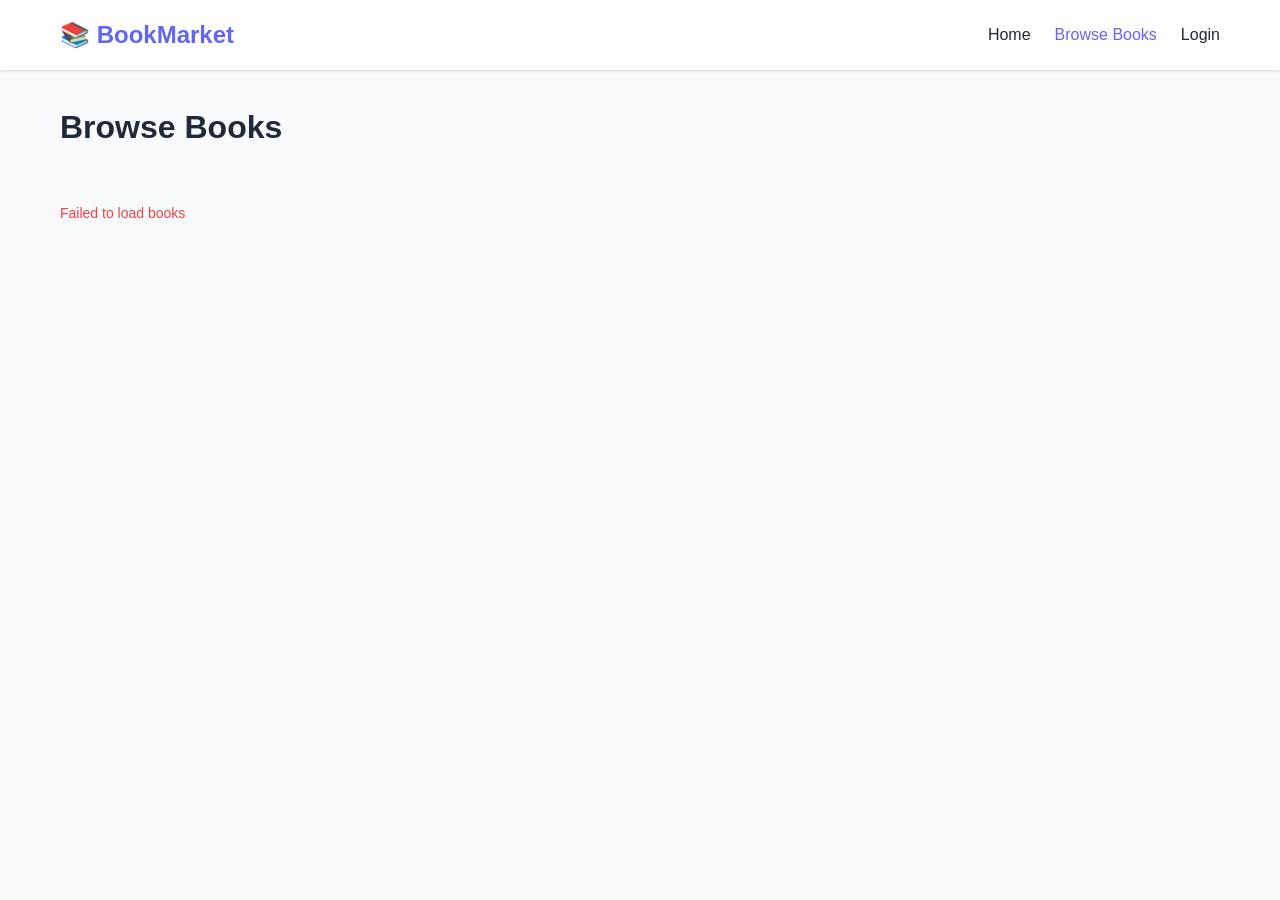
==== templates/books.html @ dd5b2916 "initial commit" ====
<!DOCTYPE html>
<html lang="en">
<head>
    <meta charset="UTF-8">
    <meta name="viewport" content="width=device-width, initial-scale=1.0">
    <title>Browse Books - BookMarket</title>
    <link rel="stylesheet" href="/static/css/style.css">
</head>
<body>
    <nav class="navbar">
        <div class="container">
            <div class="nav-brand">
                <h1>📚 BookMarket</h1>
            </div>
            <div class="nav-links">
                <a href="/" class="nav-link">Home</a>
                <a href="/books" class="nav-link active">Browse Books</a>
                <a href="/login" class="nav-link" id="loginLink">Login</a>
                <a href="/profile" class="nav-link" id="profileLink" style="display: none;">Profile</a>
                <button class="btn-logout" id="logoutBtn" style="display: none;">Logout</button>
            </div>
        </div>
    </nav>

    <main class="container">
        <div class="page-header">
            <h1>Browse Books</h1>
            <button class="btn btn-primary" id="addBookBtn" style="display: none;">+ Add Book</button>
        </div>

        <!-- Add Book Modal -->
        <div id="addBookModal" class="modal" style="display: none;">
            <div class="modal-content">
                <span class="close">&times;</span>
                <h2>List a New Book</h2>
                <form id="addBookForm">
                    <div class="form-group">
                        <label for="bookTitle">Title *</label>
                        <input type="text" id="bookTitle" required>
                    </div>
                    <div class="form-group">
                        <label for="bookAuthor">Author *</label>
                        <input type="text" id="bookAuthor" required>
                    </div>
                    <div class="form-group">
                        <label for="bookISBN">ISBN</label>
                        <input type="text" id="bookISBN">
                    </div>
                    <div class="form-group">
                        <label for="bookDescription">Description</label>
                        <textarea id="bookDescription" rows="4"></textarea>
                    </div>
                    <div class="form-row">
                        <div class="form-group">
                            <label for="bookPrice">Price (₹) *</label>
                            <input type="number" id="bookPrice" step="0.01" required>
                        </div>
                        <div class="form-group">
                            <label for="bookOriginalPrice">Original Price (₹)</label>
                            <input type="number" id="bookOriginalPrice" step="0.01">
                        </div>
                    </div>
                    <div class="form-group">
                        <label for="bookCondition">Condition *</label>
                        <select id="bookCondition" required>
                            <option value="">Select condition</option>
                            <option value="New">New</option>
                            <option value="Like New">Like New</option>
                            <option value="Good">Good</option>
                            <option value="Fair">Fair</option>
                            <option value="Poor">Poor</option>
                        </select>
                    </div>
                    <div class="form-group">
                        <label for="bookCategory">Category</label>
                        <input type="text" id="bookCategory" placeholder="e.g., Fiction, Science, History">
                    </div>
                    <div class="form-group">
                        <label for="bookImageUrl">Image URL</label>
                        <input type="url" id="bookImageUrl">
                    </div>
                    <button type="submit" class="btn btn-primary btn-block">List Book</button>
                </form>
                <div id="addBookError" class="error-message"></div>
            </div>
        </div>

        <div id="booksContainer" class="books-grid">
            <!-- Books will be loaded here -->
        </div>

        <div id="loadingMessage" class="loading-message">Loading books...</div>
        <div id="noBooksMessage" class="no-books-message" style="display: none;">
            <p>No books available at the moment. Be the first to list a book!</p>
        </div>
    </main>

    <script src="/static/js/app.js"></script>
    <script>
        checkAuthStatus();
        loadBooks();

        // Modal handling
        const modal = document.getElementById('addBookModal');
        const addBookBtn = document.getElementById('addBookBtn');
        const closeBtn = document.querySelector('.close');

        if (addBookBtn) {
            addBookBtn.addEventListener('click', () => {
                if (isAuthenticated()) {
                    modal.style.display = 'block';
                } else {
                    window.location.href = '/login';
                }
            });
        }

        if (closeBtn) {
            closeBtn.addEventListener('click', () => {
                modal.style.display = 'none';
            });
        }

        window.addEventListener('click', (e) => {
            if (e.target === modal) {
                modal.style.display = 'none';
            }
        });

        // Add book form
        document.getElementById('addBookForm').addEventListener('submit', async (e) => {
            e.preventDefault();
            const token = localStorage.getItem('token');
            if (!token) {
                window.location.href = '/login';
                return;
            }

            const bookData = {
                title: document.getElementById('bookTitle').value,
                author: document.getElementById('bookAuthor').value,
                isbn: document.getElementById('bookISBN').value || null,
                description: document.getElementById('bookDescription').value || null,
                price: parseFloat(document.getElementById('bookPrice').value),
                original_price: document.getElementById('bookOriginalPrice').value ? 
                    parseFloat(document.getElementById('bookOriginalPrice').value) : null,
                condition: document.getElementById('bookCondition').value,
                category: document.getElementById('bookCategory').value || null,
                image_url: document.getElementById('bookImageUrl').value || null
            };

            try {
                const response = await fetch('/api/books', {
                    method: 'POST',
                    headers: {
                        'Content-Type': 'application/json',
                        'Authorization': `Bearer ${token}`
                    },
                    body: JSON.stringify(bookData)
                });

                if (response.ok) {
                    modal.style.display = 'none';
                    document.getElementById('addBookForm').reset();
                    loadBooks();
                } else {
                    const error = await response.json();
                    document.getElementById('addBookError').textContent = 
                        error.detail || 'Failed to add book';
                }
            } catch (error) {
                document.getElementById('addBookError').textContent = 
                    'An error occurred. Please try again.';
            }
        });
    </script>
</body>
</html>
---- static/css/style.css ----
* {
    margin: 0;
    padding: 0;
    box-sizing: border-box;
}

:root {
    --primary-color: #6366f1;
    --primary-dark: #4f46e5;
    --secondary-color: #8b5cf6;
    --success-color: #10b981;
    --danger-color: #ef4444;
    --text-color: #1f2937;
    --text-light: #6b7280;
    --bg-color: #ffffff;
    --bg-light: #f9fafb;
    --border-color: #e5e7eb;
    --shadow: 0 1px 3px 0 rgba(0, 0, 0, 0.1), 0 1px 2px 0 rgba(0, 0, 0, 0.06);
    --shadow-lg: 0 10px 15px -3px rgba(0, 0, 0, 0.1), 0 4px 6px -2px rgba(0, 0, 0, 0.05);
}

body {
    font-family: -apple-system, BlinkMacSystemFont, 'Segoe UI', Roboto, 'Helvetica Neue', Arial, sans-serif;
    color: var(--text-color);
    background-color: var(--bg-light);
    line-height: 1.6;
}

.container {
    max-width: 1200px;
    margin: 0 auto;
    padding: 0 20px;
}

/* Navbar */
.navbar {
    background: var(--bg-color);
    box-shadow: var(--shadow);
    padding: 1rem 0;
    position: sticky;
    top: 0;
    z-index: 100;
}

.navbar .container {
    display: flex;
    justify-content: space-between;
    align-items: center;
}

.nav-brand h1 {
    font-size: 1.5rem;
    color: var(--primary-color);
}

.nav-links {
    display: flex;
    gap: 1.5rem;
    align-items: center;
}

.nav-link {
    text-decoration: none;
    color: var(--text-color);
    font-weight: 500;
    transition: color 0.3s;
}

.nav-link:hover,
.nav-link.active {
    color: var(--primary-color);
}

.btn-logout {
    background: var(--danger-color);
    color: white;
    border: none;
    padding: 0.5rem 1rem;
    border-radius: 0.5rem;
    cursor: pointer;
    font-weight: 500;
    transition: background 0.3s;
}

.btn-logout:hover {
    background: #dc2626;
}

/* Hero Section */
.hero-section {
    background: linear-gradient(135deg, var(--primary-color) 0%, var(--secondary-color) 100%);
    color: white;
    padding: 5rem 0;
    text-align: center;
}

.hero-content {
    max-width: 800px;
    margin: 0 auto;
}

.hero-title {
    font-size: 3rem;
    margin-bottom: 1rem;
    font-weight: 700;
}

.hero-subtitle {
    font-size: 1.25rem;
    margin-bottom: 2rem;
    opacity: 0.9;
}

.hero-buttons {
    display: flex;
    gap: 1rem;
    justify-content: center;
}

/* Buttons */
.btn {
    padding: 0.75rem 1.5rem;
    border: none;
    border-radius: 0.5rem;
    font-size: 1rem;
    font-weight: 500;
    cursor: pointer;
    transition: all 0.3s;
    text-decoration: none;
    display: inline-block;
}

.btn-primary {
    background: var(--primary-color);
    color: white;
}

.btn-primary:hover {
    background: var(--primary-dark);
    transform: translateY(-2px);
    box-shadow: var(--shadow-lg);
}

.btn-secondary {
    background: white;
    color: var(--primary-color);
}

.btn-secondary:hover {
    background: var(--bg-light);
}

.btn-block {
    width: 100%;
}

.btn-small {
    padding: 0.5rem 1rem;
    font-size: 0.875rem;
}

.btn-danger {
    background: var(--danger-color);
    color: white;
}

.btn-danger:hover {
    background: #dc2626;
}

/* Features Section */
.features-section {
    padding: 4rem 0;
    background: var(--bg-color);
}

.section-title {
    text-align: center;
    font-size: 2rem;
    margin-bottom: 3rem;
    color: var(--text-color);
}

.features-grid {
    display: grid;
    grid-template-columns: repeat(auto-fit, minmax(250px, 1fr));
    gap: 2rem;
}

.feature-card {
    text-align: center;
    padding: 2rem;
    background: var(--bg-light);
    border-radius: 0.5rem;
    transition: transform 0.3s;
}

.feature-card:hover {
    transform: translateY(-5px);
}

.feature-icon {
    font-size: 3rem;
    margin-bottom: 1rem;
}

.feature-card h3 {
    margin-bottom: 0.5rem;
    color: var(--text-color);
}

.feature-card p {
    color: var(--text-light);
}

/* Auth Pages */
.auth-container {
    min-height: calc(100vh - 200px);
    display: flex;
    align-items: center;
    justify-content: center;
    padding: 2rem 0;
}

.auth-card {
    background: var(--bg-color);
    border-radius: 1rem;
    box-shadow: var(--shadow-lg);
    width: 100%;
    max-width: 450px;
    overflow: hidden;
}

.auth-tabs {
    display: flex;
    border-bottom: 2px solid var(--border-color);
}

.tab-btn {
    flex: 1;
    padding: 1rem;
    background: none;
    border: none;
    cursor: pointer;
    font-size: 1rem;
    font-weight: 500;
    color: var(--text-light);
    transition: all 0.3s;
}

.tab-btn.active {
    color: var(--primary-color);
    border-bottom: 2px solid var(--primary-color);
    margin-bottom: -2px;
}

.auth-form {
    padding: 2rem;
    display: none;
}

.auth-form.active {
    display: block;
}

.auth-form h2 {
    margin-bottom: 0.5rem;
    color: var(--text-color);
}

.auth-subtitle {
    color: var(--text-light);
    margin-bottom: 1.5rem;
}

.form-group {
    margin-bottom: 1.5rem;
}

.form-group label {
    display: block;
    margin-bottom: 0.5rem;
    color: var(--text-color);
    font-weight: 500;
}

.form-group input,
.form-group textarea,
.form-group select {
    width: 100%;
    padding: 0.75rem;
    border: 1px solid var(--border-color);
    border-radius: 0.5rem;
    font-size: 1rem;
    transition: border-color 0.3s;
}

.form-group input:focus,
.form-group textarea:focus,
.form-group select:focus {
    outline: none;
    border-color: var(--primary-color);
}

.form-row {
    display: grid;
    grid-template-columns: 1fr 1fr;
    gap: 1rem;
}

.error-message {
    color: var(--danger-color);
    margin-top: 1rem;
    font-size: 0.875rem;
}

.success-message {
    color: var(--success-color);
    margin-top: 1rem;
    font-size: 0.875rem;
}

/* Books Page */
.page-header {
    display: flex;
    justify-content: space-between;
    align-items: center;
    margin: 2rem 0;
}

.page-header h1 {
    font-size: 2rem;
    color: var(--text-color);
}

.books-grid {
    display: grid;
    grid-template-columns: repeat(auto-fill, minmax(280px, 1fr));
    gap: 2rem;
    margin: 2rem 0;
}

.book-card {
    background: var(--bg-color);
    border-radius: 0.5rem;
    overflow: hidden;
    box-shadow: var(--shadow);
    transition: transform 0.3s, box-shadow 0.3s;
    position: relative;
}

.book-card:hover {
    transform: translateY(-5px);
    box-shadow: var(--shadow-lg);
}

.book-card.sold {
    opacity: 0.7;
}

.sold-badge {
    position: absolute;
    top: 10px;
    right: 10px;
    background: var(--danger-color);
    color: white;
    padding: 0.25rem 0.75rem;
    border-radius: 0.25rem;
    font-size: 0.75rem;
    font-weight: 600;
    z-index: 10;
}

.discount-badge {
    position: absolute;
    top: 10px;
    left: 10px;
    background: var(--success-color);
    color: white;
    padding: 0.25rem 0.75rem;
    border-radius: 0.25rem;
    font-size: 0.75rem;
    font-weight: 600;
    z-index: 10;
}

.book-image {
    width: 100%;
    height: 300px;
    background: var(--bg-light);
    display: flex;
    align-items: center;
    justify-content: center;
    overflow: hidden;
}

.book-image img {
    width: 100%;
    height: 100%;
    object-fit: cover;
}

.book-placeholder {
    font-size: 4rem;
    color: var(--text-light);
}

.book-info {
    padding: 1.5rem;
}

.book-info h3 {
    margin-bottom: 0.5rem;
    color: var(--text-color);
    font-size: 1.25rem;
}

.book-author {
    color: var(--text-light);
    margin-bottom: 0.5rem;
}

.book-condition,
.book-category {
    color: var(--text-light);
    font-size: 0.875rem;
    margin-bottom: 0.25rem;
}

.book-price {
    margin-top: 1rem;
    display: flex;
    align-items: center;
    gap: 0.5rem;
}

.price {
    font-size: 1.5rem;
    font-weight: 700;
    color: var(--primary-color);
}

.original-price {
    font-size: 1rem;
    color: var(--text-light);
    text-decoration: line-through;
}

.book-actions {
    margin-top: 1rem;
    display: flex;
    gap: 0.5rem;
}

.loading-message,
.no-books-message {
    text-align: center;
    padding: 3rem;
    color: var(--text-light);
}

/* Profile Page */
.profile-header {
    margin: 2rem 0;
}

.user-info-card {
    background: var(--bg-color);
    padding: 2rem;
    border-radius: 0.5rem;
    box-shadow: var(--shadow);
    display: flex;
    align-items: center;
    gap: 1.5rem;
    margin-top: 1rem;
}

.user-avatar {
    width: 80px;
    height: 80px;
    border-radius: 50%;
    background: var(--primary-color);
    display: flex;
    align-items: center;
    justify-content: center;
    font-size: 2.5rem;
    color: white;
}

.user-details h2 {
    margin-bottom: 0.25rem;
    color: var(--text-color);
}

.user-details p {
    color: var(--text-light);
}

.profile-tabs {
    display: flex;
    gap: 1rem;
    margin: 2rem 0;
    border-bottom: 2px solid var(--border-color);
}

.profile-tabs .tab-btn {
    padding: 0.75rem 1.5rem;
    background: none;
    border: none;
    cursor: pointer;
    font-size: 1rem;
    font-weight: 500;
    color: var(--text-light);
    border-bottom: 2px solid transparent;
    margin-bottom: -2px;
    transition: all 0.3s;
}

.profile-tabs .tab-btn.active {
    color: var(--primary-color);
    border-bottom-color: var(--primary-color);
}

/* Modal */
.modal {
    display: none;
    position: fixed;
    z-index: 1000;
    left: 0;
    top: 0;
    width: 100%;
    height: 100%;
    background-color: rgba(0, 0, 0, 0.5);
    overflow: auto;
}

.modal-content {
    background-color: var(--bg-color);
    margin: 5% auto;
    padding: 2rem;
    border-radius: 0.5rem;
    width: 90%;
    max-width: 600px;
    position: relative;
    max-height: 90vh;
    overflow-y: auto;
}

.close {
    position: absolute;
    right: 1rem;
    top: 1rem;
    font-size: 2rem;
    font-weight: bold;
    color: var(--text-light);
    cursor: pointer;
    transition: color 0.3s;
}

.close:hover {
    color: var(--text-color);
}

/* Responsive */
@media (max-width: 768px) {
    .hero-title {
        font-size: 2rem;
    }

    .hero-buttons {
        flex-direction: column;
    }

    .nav-links {
        gap: 1rem;
    }

    .books-grid {
        grid-template-columns: 1fr;
    }

    .form-row {
        grid-template-columns: 1fr;
    }

    .page-header {
        flex-direction: column;
        align-items: flex-start;
        gap: 1rem;
    }
}
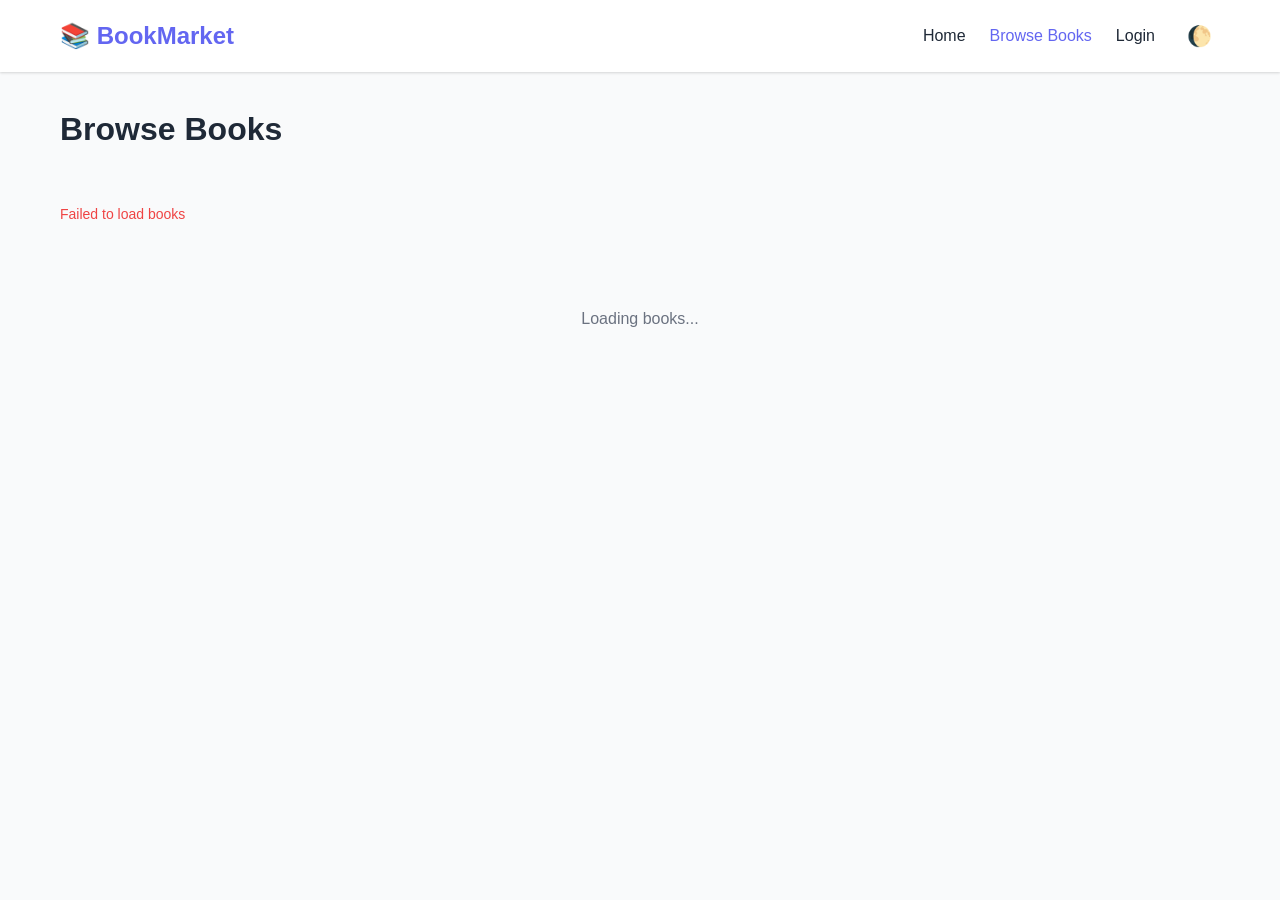
==== commit 092c21cb: "feature to upload book-images in website" ====
--- a/templates/books.html
+++ b/templates/books.html
@@ -5,6 +5,8 @@
     <meta name="viewport" content="width=device-width, initial-scale=1.0">
     <title>Browse Books - BookMarket</title>
     <link rel="stylesheet" href="/static/css/style.css">
+    <link rel="stylesheet" href="/static/css/skeletons.css">
+    <script>document.documentElement.setAttribute('data-theme', localStorage.getItem('theme') || 'light');</script>
 </head>
 <body>
     <nav class="navbar">
@@ -18,6 +20,7 @@
                 <a href="/login" class="nav-link" id="loginLink">Login</a>
                 <a href="/profile" class="nav-link" id="profileLink" style="display: none;">Profile</a>
                 <button class="btn-logout" id="logoutBtn" style="display: none;">Logout</button>
+                <button id="themeToggleBtn" class="theme-toggle-btn">🌓</button>
             </div>
         </div>
     </nav>
@@ -77,7 +80,10 @@
                     </div>
                     <div class="form-group">
                         <label for="bookImageUrl">Image URL</label>
-                        <input type="url" id="bookImageUrl">
+                        <input type="url" id="bookImageUrl" placeholder="https://example.com/image.jpg">
+                        <p style="margin: 0.5rem 0; font-size: 0.8rem; color: var(--text-light); text-align: center;">- OR -</p>
+                        <label for="bookImageFile">Upload Image</label>
+                        <input type="file" id="bookImageFile" accept="image/*" style="padding: 0.5rem 0;">
                     </div>
                     <button type="submit" class="btn btn-primary btn-block">List Book</button>
                 </form>
@@ -136,20 +142,45 @@
                 return;
             }
 
-            const bookData = {
-                title: document.getElementById('bookTitle').value,
-                author: document.getElementById('bookAuthor').value,
-                isbn: document.getElementById('bookISBN').value || null,
-                description: document.getElementById('bookDescription').value || null,
-                price: parseFloat(document.getElementById('bookPrice').value),
-                original_price: document.getElementById('bookOriginalPrice').value ? 
-                    parseFloat(document.getElementById('bookOriginalPrice').value) : null,
-                condition: document.getElementById('bookCondition').value,
-                category: document.getElementById('bookCategory').value || null,
-                image_url: document.getElementById('bookImageUrl').value || null
-            };
+            const imageUrlInput = document.getElementById('bookImageUrl').value;
+            const imageFile = document.getElementById('bookImageFile').files[0];
+            let imageUrl = imageUrlInput || null;
 
             try {
+                // If a file is selected, upload it first
+                if (imageFile) {
+                    const formData = new FormData();
+                    formData.append('file', imageFile);
+                    
+                    const uploadResponse = await fetch('/api/books/upload-image', {
+                        method: 'POST',
+                        headers: {
+                            'Authorization': `Bearer ${token}`
+                        },
+                        body: formData
+                    });
+
+                    if (uploadResponse.ok) {
+                        const uploadData = await uploadResponse.json();
+                        imageUrl = uploadData.image_url;
+                    } else {
+                        throw new Error('Image upload failed');
+                    }
+                }
+
+                const bookData = {
+                    title: document.getElementById('bookTitle').value,
+                    author: document.getElementById('bookAuthor').value,
+                    isbn: document.getElementById('bookISBN').value || null,
+                    description: document.getElementById('bookDescription').value || null,
+                    price: parseFloat(document.getElementById('bookPrice').value),
+                    original_price: document.getElementById('bookOriginalPrice').value ? 
+                        parseFloat(document.getElementById('bookOriginalPrice').value) : null,
+                    condition: document.getElementById('bookCondition').value,
+                    category: document.getElementById('bookCategory').value || null,
+                    image_url: imageUrl
+                };
+
                 const response = await fetch('/api/books', {
                     method: 'POST',
                     headers: {
--- a/static/css/style.css
+++ b/static/css/style.css
@@ -1,591 +1,663 @@
-* {
-    margin: 0;
-    padding: 0;
-    box-sizing: border-box;
-}
-
-:root {
-    --primary-color: #6366f1;
-    --primary-dark: #4f46e5;
-    --secondary-color: #8b5cf6;
-    --success-color: #10b981;
-    --danger-color: #ef4444;
-    --text-color: #1f2937;
-    --text-light: #6b7280;
-    --bg-color: #ffffff;
-    --bg-light: #f9fafb;
-    --border-color: #e5e7eb;
-    --shadow: 0 1px 3px 0 rgba(0, 0, 0, 0.1), 0 1px 2px 0 rgba(0, 0, 0, 0.06);
-    --shadow-lg: 0 10px 15px -3px rgba(0, 0, 0, 0.1), 0 4px 6px -2px rgba(0, 0, 0, 0.05);
-}
-
-body {
-    font-family: -apple-system, BlinkMacSystemFont, 'Segoe UI', Roboto, 'Helvetica Neue', Arial, sans-serif;
-    color: var(--text-color);
-    background-color: var(--bg-light);
-    line-height: 1.6;
-}
-
-.container {
-    max-width: 1200px;
-    margin: 0 auto;
-    padding: 0 20px;
-}
-
-/* Navbar */
-.navbar {
-    background: var(--bg-color);
-    box-shadow: var(--shadow);
-    padding: 1rem 0;
-    position: sticky;
-    top: 0;
-    z-index: 100;
-}
-
-.navbar .container {
-    display: flex;
-    justify-content: space-between;
-    align-items: center;
-}
-
-.nav-brand h1 {
-    font-size: 1.5rem;
-    color: var(--primary-color);
-}
-
-.nav-links {
-    display: flex;
-    gap: 1.5rem;
-    align-items: center;
-}
-
-.nav-link {
-    text-decoration: none;
-    color: var(--text-color);
-    font-weight: 500;
-    transition: color 0.3s;
-}
-
-.nav-link:hover,
-.nav-link.active {
-    color: var(--primary-color);
-}
-
-.btn-logout {
-    background: var(--danger-color);
-    color: white;
-    border: none;
-    padding: 0.5rem 1rem;
-    border-radius: 0.5rem;
-    cursor: pointer;
-    font-weight: 500;
-    transition: background 0.3s;
-}
-
-.btn-logout:hover {
-    background: #dc2626;
-}
-
-/* Hero Section */
-.hero-section {
-    background: linear-gradient(135deg, var(--primary-color) 0%, var(--secondary-color) 100%);
-    color: white;
-    padding: 5rem 0;
-    text-align: center;
-}
-
-.hero-content {
-    max-width: 800px;
-    margin: 0 auto;
-}
-
-.hero-title {
-    font-size: 3rem;
-    margin-bottom: 1rem;
-    font-weight: 700;
-}
-
-.hero-subtitle {
-    font-size: 1.25rem;
-    margin-bottom: 2rem;
-    opacity: 0.9;
-}
-
-.hero-buttons {
-    display: flex;
-    gap: 1rem;
-    justify-content: center;
-}
-
-/* Buttons */
-.btn {
-    padding: 0.75rem 1.5rem;
-    border: none;
-    border-radius: 0.5rem;
-    font-size: 1rem;
-    font-weight: 500;
-    cursor: pointer;
-    transition: all 0.3s;
-    text-decoration: none;
-    display: inline-block;
-}
-
-.btn-primary {
-    background: var(--primary-color);
-    color: white;
-}
-
-.btn-primary:hover {
-    background: var(--primary-dark);
-    transform: translateY(-2px);
-    box-shadow: var(--shadow-lg);
-}
-
-.btn-secondary {
-    background: white;
-    color: var(--primary-color);
-}
-
-.btn-secondary:hover {
-    background: var(--bg-light);
-}
-
-.btn-block {
-    width: 100%;
-}
-
-.btn-small {
-    padding: 0.5rem 1rem;
-    font-size: 0.875rem;
-}
-
-.btn-danger {
-    background: var(--danger-color);
-    color: white;
-}
-
-.btn-danger:hover {
-    background: #dc2626;
-}
-
-/* Features Section */
-.features-section {
-    padding: 4rem 0;
-    background: var(--bg-color);
-}
-
-.section-title {
-    text-align: center;
-    font-size: 2rem;
-    margin-bottom: 3rem;
-    color: var(--text-color);
-}
-
-.features-grid {
-    display: grid;
-    grid-template-columns: repeat(auto-fit, minmax(250px, 1fr));
-    gap: 2rem;
-}
-
-.feature-card {
-    text-align: center;
-    padding: 2rem;
-    background: var(--bg-light);
-    border-radius: 0.5rem;
-    transition: transform 0.3s;
-}
-
-.feature-card:hover {
-    transform: translateY(-5px);
-}
-
-.feature-icon {
-    font-size: 3rem;
-    margin-bottom: 1rem;
-}
-
-.feature-card h3 {
-    margin-bottom: 0.5rem;
-    color: var(--text-color);
-}
-
-.feature-card p {
-    color: var(--text-light);
-}
-
-/* Auth Pages */
-.auth-container {
-    min-height: calc(100vh - 200px);
-    display: flex;
-    align-items: center;
-    justify-content: center;
-    padding: 2rem 0;
-}
-
-.auth-card {
-    background: var(--bg-color);
-    border-radius: 1rem;
-    box-shadow: var(--shadow-lg);
-    width: 100%;
-    max-width: 450px;
-    overflow: hidden;
-}
-
-.auth-tabs {
-    display: flex;
-    border-bottom: 2px solid var(--border-color);
-}
-
-.tab-btn {
-    flex: 1;
-    padding: 1rem;
-    background: none;
-    border: none;
-    cursor: pointer;
-    font-size: 1rem;
-    font-weight: 500;
-    color: var(--text-light);
-    transition: all 0.3s;
-}
-
-.tab-btn.active {
-    color: var(--primary-color);
-    border-bottom: 2px solid var(--primary-color);
-    margin-bottom: -2px;
-}
-
-.auth-form {
-    padding: 2rem;
-    display: none;
-}
-
-.auth-form.active {
-    display: block;
-}
-
-.auth-form h2 {
-    margin-bottom: 0.5rem;
-    color: var(--text-color);
-}
-
-.auth-subtitle {
-    color: var(--text-light);
-    margin-bottom: 1.5rem;
-}
-
-.form-group {
-    margin-bottom: 1.5rem;
-}
-
-.form-group label {
-    display: block;
-    margin-bottom: 0.5rem;
-    color: var(--text-color);
-    font-weight: 500;
-}
-
-.form-group input,
-.form-group textarea,
-.form-group select {
-    width: 100%;
-    padding: 0.75rem;
-    border: 1px solid var(--border-color);
-    border-radius: 0.5rem;
-    font-size: 1rem;
-    transition: border-color 0.3s;
-}
-
-.form-group input:focus,
-.form-group textarea:focus,
-.form-group select:focus {
-    outline: none;
-    border-color: var(--primary-color);
-}
-
-.form-row {
-    display: grid;
-    grid-template-columns: 1fr 1fr;
-    gap: 1rem;
-}
-
-.error-message {
-    color: var(--danger-color);
-    margin-top: 1rem;
-    font-size: 0.875rem;
-}
-
-.success-message {
-    color: var(--success-color);
-    margin-top: 1rem;
-    font-size: 0.875rem;
-}
-
-/* Books Page */
-.page-header {
-    display: flex;
-    justify-content: space-between;
-    align-items: center;
-    margin: 2rem 0;
-}
-
-.page-header h1 {
-    font-size: 2rem;
-    color: var(--text-color);
-}
-
-.books-grid {
-    display: grid;
-    grid-template-columns: repeat(auto-fill, minmax(280px, 1fr));
-    gap: 2rem;
-    margin: 2rem 0;
-}
-
-.book-card {
-    background: var(--bg-color);
-    border-radius: 0.5rem;
-    overflow: hidden;
-    box-shadow: var(--shadow);
-    transition: transform 0.3s, box-shadow 0.3s;
-    position: relative;
-}
-
-.book-card:hover {
-    transform: translateY(-5px);
-    box-shadow: var(--shadow-lg);
-}
-
-.book-card.sold {
-    opacity: 0.7;
-}
-
-.sold-badge {
-    position: absolute;
-    top: 10px;
-    right: 10px;
-    background: var(--danger-color);
-    color: white;
-    padding: 0.25rem 0.75rem;
-    border-radius: 0.25rem;
-    font-size: 0.75rem;
-    font-weight: 600;
-    z-index: 10;
-}
-
-.discount-badge {
-    position: absolute;
-    top: 10px;
-    left: 10px;
-    background: var(--success-color);
-    color: white;
-    padding: 0.25rem 0.75rem;
-    border-radius: 0.25rem;
-    font-size: 0.75rem;
-    font-weight: 600;
-    z-index: 10;
-}
-
-.book-image {
-    width: 100%;
-    height: 300px;
-    background: var(--bg-light);
-    display: flex;
-    align-items: center;
-    justify-content: center;
-    overflow: hidden;
-}
-
-.book-image img {
-    width: 100%;
-    height: 100%;
-    object-fit: cover;
-}
-
-.book-placeholder {
-    font-size: 4rem;
-    color: var(--text-light);
-}
-
-.book-info {
-    padding: 1.5rem;
-}
-
-.book-info h3 {
-    margin-bottom: 0.5rem;
-    color: var(--text-color);
-    font-size: 1.25rem;
-}
-
-.book-author {
-    color: var(--text-light);
-    margin-bottom: 0.5rem;
-}
-
-.book-condition,
-.book-category {
-    color: var(--text-light);
-    font-size: 0.875rem;
-    margin-bottom: 0.25rem;
-}
-
-.book-price {
-    margin-top: 1rem;
-    display: flex;
-    align-items: center;
-    gap: 0.5rem;
-}
-
-.price {
-    font-size: 1.5rem;
-    font-weight: 700;
-    color: var(--primary-color);
-}
-
-.original-price {
-    font-size: 1rem;
-    color: var(--text-light);
-    text-decoration: line-through;
-}
-
-.book-actions {
-    margin-top: 1rem;
-    display: flex;
-    gap: 0.5rem;
-}
-
-.loading-message,
-.no-books-message {
-    text-align: center;
-    padding: 3rem;
-    color: var(--text-light);
-}
-
-/* Profile Page */
-.profile-header {
-    margin: 2rem 0;
-}
-
-.user-info-card {
-    background: var(--bg-color);
-    padding: 2rem;
-    border-radius: 0.5rem;
-    box-shadow: var(--shadow);
-    display: flex;
-    align-items: center;
-    gap: 1.5rem;
-    margin-top: 1rem;
-}
-
-.user-avatar {
-    width: 80px;
-    height: 80px;
-    border-radius: 50%;
-    background: var(--primary-color);
-    display: flex;
-    align-items: center;
-    justify-content: center;
-    font-size: 2.5rem;
-    color: white;
-}
-
-.user-details h2 {
-    margin-bottom: 0.25rem;
-    color: var(--text-color);
-}
-
-.user-details p {
-    color: var(--text-light);
-}
-
-.profile-tabs {
-    display: flex;
-    gap: 1rem;
-    margin: 2rem 0;
-    border-bottom: 2px solid var(--border-color);
-}
-
-.profile-tabs .tab-btn {
-    padding: 0.75rem 1.5rem;
-    background: none;
-    border: none;
-    cursor: pointer;
-    font-size: 1rem;
-    font-weight: 500;
-    color: var(--text-light);
-    border-bottom: 2px solid transparent;
-    margin-bottom: -2px;
-    transition: all 0.3s;
-}
-
-.profile-tabs .tab-btn.active {
-    color: var(--primary-color);
-    border-bottom-color: var(--primary-color);
-}
-
-/* Modal */
-.modal {
-    display: none;
-    position: fixed;
-    z-index: 1000;
-    left: 0;
-    top: 0;
-    width: 100%;
-    height: 100%;
-    background-color: rgba(0, 0, 0, 0.5);
-    overflow: auto;
-}
-
-.modal-content {
-    background-color: var(--bg-color);
-    margin: 5% auto;
-    padding: 2rem;
-    border-radius: 0.5rem;
-    width: 90%;
-    max-width: 600px;
-    position: relative;
-    max-height: 90vh;
-    overflow-y: auto;
-}
-
-.close {
-    position: absolute;
-    right: 1rem;
-    top: 1rem;
-    font-size: 2rem;
-    font-weight: bold;
-    color: var(--text-light);
-    cursor: pointer;
-    transition: color 0.3s;
-}
-
-.close:hover {
-    color: var(--text-color);
-}
-
-/* Responsive */
-@media (max-width: 768px) {
-    .hero-title {
-        font-size: 2rem;
-    }
-
-    .hero-buttons {
-        flex-direction: column;
-    }
-
-    .nav-links {
-        gap: 1rem;
-    }
-
-    .books-grid {
-        grid-template-columns: 1fr;
-    }
-
-    .form-row {
-        grid-template-columns: 1fr;
-    }
-
-    .page-header {
-        flex-direction: column;
-        align-items: flex-start;
-        gap: 1rem;
-    }
-}
+* {
+    margin: 0;
+    padding: 0;
+    box-sizing: border-box;
+}
+
+:root {
+    --primary-color: #6366f1;
+    --primary-dark: #4f46e5;
+    --secondary-color: #8b5cf6;
+    --success-color: #10b981;
+    --danger-color: #ef4444;
+    --text-color: #1f2937;
+    --text-light: #6b7280;
+    --bg-color: #ffffff;
+    --bg-light: #f9fafb;
+    --border-color: #e5e7eb;
+    --shadow: 0 1px 3px 0 rgba(0, 0, 0, 0.1), 0 1px 2px 0 rgba(0, 0, 0, 0.06);
+    --shadow-lg: 0 10px 15px -3px rgba(0, 0, 0, 0.1), 0 4px 6px -2px rgba(0, 0, 0, 0.05);
+}
+
+body {
+    font-family: -apple-system, BlinkMacSystemFont, 'Segoe UI', Roboto, 'Helvetica Neue', Arial, sans-serif;
+    color: var(--text-color);
+    background-color: var(--bg-light);
+    line-height: 1.6;
+}
+
+.container {
+    max-width: 1200px;
+    margin: 0 auto;
+    padding: 0 20px;
+}
+
+/* Navbar */
+.navbar {
+    background: var(--bg-color);
+    box-shadow: var(--shadow);
+    padding: 1rem 0;
+    position: sticky;
+    top: 0;
+    z-index: 100;
+}
+
+.navbar .container {
+    display: flex;
+    justify-content: space-between;
+    align-items: center;
+}
+
+.nav-brand h1 {
+    font-size: 1.5rem;
+    color: var(--primary-color);
+}
+
+.nav-links {
+    display: flex;
+    gap: 1.5rem;
+    align-items: center;
+}
+
+.nav-link {
+    text-decoration: none;
+    color: var(--text-color);
+    font-weight: 500;
+    transition: color 0.3s;
+}
+
+.nav-link:hover,
+.nav-link.active {
+    color: var(--primary-color);
+}
+
+.btn-logout {
+    background: var(--danger-color);
+    color: white;
+    border: none;
+    padding: 0.5rem 1rem;
+    border-radius: 0.5rem;
+    cursor: pointer;
+    font-weight: 500;
+    transition: background 0.3s;
+}
+
+.btn-logout:hover {
+    background: #dc2626;
+}
+
+/* Hero Section */
+.hero-section {
+    background: linear-gradient(135deg, var(--primary-color) 0%, var(--secondary-color) 100%);
+    color: white;
+    padding: 5rem 0;
+    text-align: center;
+}
+
+.hero-content {
+    max-width: 800px;
+    margin: 0 auto;
+}
+
+.hero-title {
+    font-size: 3rem;
+    margin-bottom: 1rem;
+    font-weight: 700;
+}
+
+.hero-subtitle {
+    font-size: 1.25rem;
+    margin-bottom: 2rem;
+    opacity: 0.9;
+}
+
+.hero-buttons {
+    display: flex;
+    gap: 1rem;
+    justify-content: center;
+}
+
+/* Buttons */
+.btn {
+    padding: 0.75rem 1.5rem;
+    border: none;
+    border-radius: 0.5rem;
+    font-size: 1rem;
+    font-weight: 500;
+    cursor: pointer;
+    transition: all 0.3s;
+    text-decoration: none;
+    display: inline-block;
+}
+
+.btn-primary {
+    background: var(--primary-color);
+    color: white;
+}
+
+.btn-primary:hover {
+    background: var(--primary-dark);
+    transform: translateY(-2px);
+    box-shadow: var(--shadow-lg);
+}
+
+.btn-secondary {
+    background: white;
+    color: var(--primary-color);
+}
+
+.btn-secondary:hover {
+    background: var(--bg-light);
+}
+
+.btn-block {
+    width: 100%;
+}
+
+.btn-small {
+    padding: 0.5rem 1rem;
+    font-size: 0.875rem;
+}
+
+.btn-danger {
+    background: var(--danger-color);
+    color: white;
+}
+
+.btn-danger:hover {
+    background: #dc2626;
+}
+
+/* Features Section */
+.features-section {
+    padding: 4rem 0;
+    background: var(--bg-color);
+}
+
+.section-title {
+    text-align: center;
+    font-size: 2rem;
+    margin-bottom: 3rem;
+    color: var(--text-color);
+}
+
+.features-grid {
+    display: grid;
+    grid-template-columns: repeat(auto-fit, minmax(250px, 1fr));
+    gap: 2rem;
+}
+
+.feature-card {
+    text-align: center;
+    padding: 2rem;
+    background: var(--bg-light);
+    border-radius: 0.5rem;
+    transition: transform 0.3s;
+}
+
+.feature-card:hover {
+    transform: translateY(-5px);
+}
+
+.feature-icon {
+    font-size: 3rem;
+    margin-bottom: 1rem;
+}
+
+.feature-card h3 {
+    margin-bottom: 0.5rem;
+    color: var(--text-color);
+}
+
+.feature-card p {
+    color: var(--text-light);
+}
+
+/* Auth Pages */
+.auth-container {
+    min-height: calc(100vh - 200px);
+    display: flex;
+    align-items: center;
+    justify-content: center;
+    padding: 2rem 0;
+}
+
+.auth-card {
+    background: var(--bg-color);
+    border-radius: 1rem;
+    box-shadow: var(--shadow-lg);
+    width: 100%;
+    max-width: 450px;
+    overflow: hidden;
+}
+
+.auth-tabs {
+    display: flex;
+    border-bottom: 2px solid var(--border-color);
+}
+
+.tab-btn {
+    flex: 1;
+    padding: 1rem;
+    background: none;
+    border: none;
+    cursor: pointer;
+    font-size: 1rem;
+    font-weight: 500;
+    color: var(--text-light);
+    transition: all 0.3s;
+}
+
+.tab-btn.active {
+    color: var(--primary-color);
+    border-bottom: 2px solid var(--primary-color);
+    margin-bottom: -2px;
+}
+
+.auth-form {
+    padding: 2rem;
+    display: none;
+}
+
+.auth-form.active {
+    display: block;
+}
+
+.auth-form h2 {
+    margin-bottom: 0.5rem;
+    color: var(--text-color);
+}
+
+.auth-subtitle {
+    color: var(--text-light);
+    margin-bottom: 1.5rem;
+}
+
+.form-group {
+    margin-bottom: 1.5rem;
+}
+
+.form-group label {
+    display: block;
+    margin-bottom: 0.5rem;
+    color: var(--text-color);
+    font-weight: 500;
+}
+
+.form-group input,
+.form-group textarea,
+.form-group select {
+    width: 100%;
+    padding: 0.75rem;
+    border: 1px solid var(--border-color);
+    border-radius: 0.5rem;
+    font-size: 1rem;
+    transition: border-color 0.3s;
+}
+
+.form-group input:focus,
+.form-group textarea:focus,
+.form-group select:focus {
+    outline: none;
+    border-color: var(--primary-color);
+}
+
+.form-row {
+    display: grid;
+    grid-template-columns: 1fr 1fr;
+    gap: 1rem;
+}
+
+.error-message {
+    color: var(--danger-color);
+    margin-top: 1rem;
+    font-size: 0.875rem;
+}
+
+.success-message {
+    color: var(--success-color);
+    margin-top: 1rem;
+    font-size: 0.875rem;
+}
+
+/* Books Page */
+.page-header {
+    display: flex;
+    justify-content: space-between;
+    align-items: center;
+    margin: 2rem 0;
+}
+
+.page-header h1 {
+    font-size: 2rem;
+    color: var(--text-color);
+}
+
+.books-grid {
+    display: grid;
+    grid-template-columns: repeat(auto-fill, minmax(280px, 1fr));
+    gap: 2rem;
+    margin: 2rem 0;
+}
+
+.book-card {
+    background: var(--bg-color);
+    border-radius: 0.5rem;
+    overflow: hidden;
+    box-shadow: var(--shadow);
+    transition: transform 0.3s, box-shadow 0.3s;
+    position: relative;
+}
+
+.book-card:hover {
+    transform: translateY(-5px);
+    box-shadow: var(--shadow-lg);
+}
+
+.book-card.sold {
+    opacity: 0.7;
+}
+
+.sold-badge {
+    position: absolute;
+    top: 10px;
+    right: 10px;
+    background: var(--danger-color);
+    color: white;
+    padding: 0.25rem 0.75rem;
+    border-radius: 0.25rem;
+    font-size: 0.75rem;
+    font-weight: 600;
+    z-index: 10;
+}
+
+.discount-badge {
+    position: absolute;
+    top: 10px;
+    left: 10px;
+    background: var(--success-color);
+    color: white;
+    padding: 0.25rem 0.75rem;
+    border-radius: 0.25rem;
+    font-size: 0.75rem;
+    font-weight: 600;
+    z-index: 10;
+}
+
+.book-image {
+    width: 100%;
+    height: 300px;
+    background: var(--bg-light);
+    display: flex;
+    align-items: center;
+    justify-content: center;
+    overflow: hidden;
+}
+
+.book-image img {
+    width: 100%;
+    height: 100%;
+    object-fit: cover;
+}
+
+.book-placeholder {
+    font-size: 4rem;
+    color: var(--text-light);
+}
+
+.book-info {
+    padding: 1.5rem;
+}
+
+.book-info h3 {
+    margin-bottom: 0.5rem;
+    color: var(--text-color);
+    font-size: 1.25rem;
+}
+
+.book-author {
+    color: var(--text-light);
+    margin-bottom: 0.5rem;
+}
+
+.book-condition,
+.book-category {
+    color: var(--text-light);
+    font-size: 0.875rem;
+    margin-bottom: 0.25rem;
+}
+
+.book-price {
+    margin-top: 1rem;
+    display: flex;
+    align-items: center;
+    gap: 0.5rem;
+}
+
+.price {
+    font-size: 1.5rem;
+    font-weight: 700;
+    color: var(--primary-color);
+}
+
+.original-price {
+    font-size: 1rem;
+    color: var(--text-light);
+    text-decoration: line-through;
+}
+
+.book-actions {
+    margin-top: 1rem;
+    display: flex;
+    gap: 0.5rem;
+}
+
+.loading-message,
+.no-books-message {
+    text-align: center;
+    padding: 3rem;
+    color: var(--text-light);
+}
+
+/* Profile Page */
+.profile-header {
+    margin: 2rem 0;
+}
+
+.user-info-card {
+    background: var(--bg-color);
+    padding: 2rem;
+    border-radius: 0.5rem;
+    box-shadow: var(--shadow);
+    display: flex;
+    align-items: center;
+    gap: 1.5rem;
+    margin-top: 1rem;
+}
+
+.user-avatar {
+    width: 80px;
+    height: 80px;
+    border-radius: 50%;
+    background: var(--primary-color);
+    display: flex;
+    align-items: center;
+    justify-content: center;
+    font-size: 2.5rem;
+    color: white;
+}
+
+.user-details h2 {
+    margin-bottom: 0.25rem;
+    color: var(--text-color);
+}
+
+.user-details p {
+    color: var(--text-light);
+}
+
+.profile-tabs {
+    display: flex;
+    gap: 1rem;
+    margin: 2rem 0;
+    border-bottom: 2px solid var(--border-color);
+}
+
+.profile-tabs .tab-btn {
+    padding: 0.75rem 1.5rem;
+    background: none;
+    border: none;
+    cursor: pointer;
+    font-size: 1rem;
+    font-weight: 500;
+    color: var(--text-light);
+    border-bottom: 2px solid transparent;
+    margin-bottom: -2px;
+    transition: all 0.3s;
+}
+
+.profile-tabs .tab-btn.active {
+    color: var(--primary-color);
+    border-bottom-color: var(--primary-color);
+}
+
+/* Modal */
+.modal {
+    display: none;
+    position: fixed;
+    z-index: 1000;
+    left: 0;
+    top: 0;
+    width: 100%;
+    height: 100%;
+    background-color: rgba(0, 0, 0, 0.5);
+    overflow: auto;
+}
+
+.modal-content {
+    background-color: var(--bg-color);
+    margin: 5% auto;
+    padding: 2rem;
+    border-radius: 0.5rem;
+    width: 90%;
+    max-width: 600px;
+    position: relative;
+    max-height: 90vh;
+    overflow-y: auto;
+}
+
+.close {
+    position: absolute;
+    right: 1rem;
+    top: 1rem;
+    font-size: 2rem;
+    font-weight: bold;
+    color: var(--text-light);
+    cursor: pointer;
+    transition: color 0.3s;
+}
+
+.close:hover {
+    color: var(--text-color);
+}
+
+/* Responsive */
+@media (max-width: 768px) {
+    .hero-title {
+        font-size: 2rem;
+    }
+
+    .hero-buttons {
+        flex-direction: column;
+    }
+
+    .nav-links {
+        gap: 1rem;
+    }
+
+    .books-grid {
+        grid-template-columns: 1fr;
+    }
+
+    .form-row {
+        grid-template-columns: 1fr;
+    }
+
+    .page-header {
+        flex-direction: column;
+        align-items: flex-start;
+        gap: 1rem;
+    }
+}
+
+/* Theme Toggle Button */
+.theme-toggle-btn {
+    background: transparent;
+    border: none;
+    font-size: 1.25rem;
+    cursor: pointer;
+    padding: 0.5rem;
+    border-radius: 50%;
+    display: flex;
+    align-items: center;
+    justify-content: center;
+    color: var(--text-color);
+    transition: transform 0.3s cubic-bezier(0.4, 0, 0.2, 1), background 0.3s;
+}
+
+.theme-toggle-btn:hover {
+    background: var(--bg-color);
+    transform: scale(1.1) rotate(15deg);
+}
+
+/* Dark Theme Overrides */
+[data-theme="dark"] {
+    --primary-color: #818cf8;
+    --primary-hover: #6366f1;
+    --bg-light: #0f172a;
+    --bg-color: #1e293b;
+    --text-color: #f8fafc;
+    --text-light: #94a3b8;
+    --border-color: rgba(255, 255, 255, 0.1);
+    --shadow-sm: 0 1px 2px 0 rgba(0, 0, 0, 0.5);
+    --shadow-md: 0 4px 6px -1px rgba(0, 0, 0, 0.5), 0 2px 4px -2px rgba(0, 0, 0, 0.5);
+    --shadow-lg: 0 10px 15px -3px rgba(0, 0, 0, 0.5);
+}
+
+[data-theme="dark"] .navbar {
+    background: rgba(30, 41, 59, 0.8);
+    border-bottom: 1px solid rgba(255, 255, 255, 0.05);
+}
+
+[data-theme="dark"] .feature-card,
+[data-theme="dark"] .book-card,
+[data-theme="dark"] .user-info-card,
+[data-theme="dark"] .form-container,
+[data-theme="dark"] .modal-content {
+    background: #1e293b;
+    border: 1px solid rgba(255, 255, 255, 0.05);
+}
+
+[data-theme="dark"] .tab-btn {
+    color: var(--text-light);
+}
+
+[data-theme="dark"] .tab-btn.active {
+    color: var(--primary-color);
+}
+
+[data-theme="dark"] input,
+[data-theme="dark"] select,
+[data-theme="dark"] textarea {
+    background: #0f172a;
+    color: #f8fafc;
+    border-color: rgba(255,255,255,0.1);
+}
+
+[data-theme="dark"] input:disabled {
+    background: #1e293b;
+}
+
+[data-theme="dark"] .skeleton {
+    background-color: #334155;
+}
--- a/static/css/skeletons.css
+++ b/static/css/skeletons.css
@@ -0,0 +1,66 @@
+/* Skeleton Loaders Framework */
+
+@keyframes skeleton-pulse {
+    0% { opacity: 1; }
+    50% { opacity: 0.5; }
+    100% { opacity: 1; }
+}
+
+.skeleton {
+    animation: skeleton-pulse 1.5s cubic-bezier(0.4, 0, 0.6, 1) infinite;
+    background-color: #e2e8f0;
+}
+
+.skeleton-card {
+    display: flex;
+    flex-direction: column;
+    padding: 0;
+    pointer-events: none; /* prevent ghost interactions */
+}
+
+.skeleton-img {
+    width: 100%;
+    height: 320px;
+    border-radius: 1rem 1rem 0 0;
+}
+
+.skeleton-info {
+    padding: 1.5rem;
+    display: flex;
+    flex-direction: column;
+    gap: 0.5rem;
+}
+
+.skeleton-title {
+    width: 80%;
+    height: 1.5rem;
+    border-radius: 0.25rem;
+    margin-bottom: 0.25rem;
+}
+
+.skeleton-author {
+    width: 50%;
+    height: 1rem;
+    border-radius: 0.25rem;
+    margin-bottom: 0.25rem;
+}
+
+.skeleton-text {
+    width: 40%;
+    height: 0.875rem;
+    border-radius: 0.25rem;
+}
+
+.skeleton-price {
+    width: 30%;
+    height: 1.5rem;
+    border-radius: 0.25rem;
+    margin-top: 0.75rem;
+}
+
+.skeleton-btn {
+    width: 100%;
+    height: 48px;
+    border-radius: 0.75rem;
+    margin-top: 0.5rem;
+}
